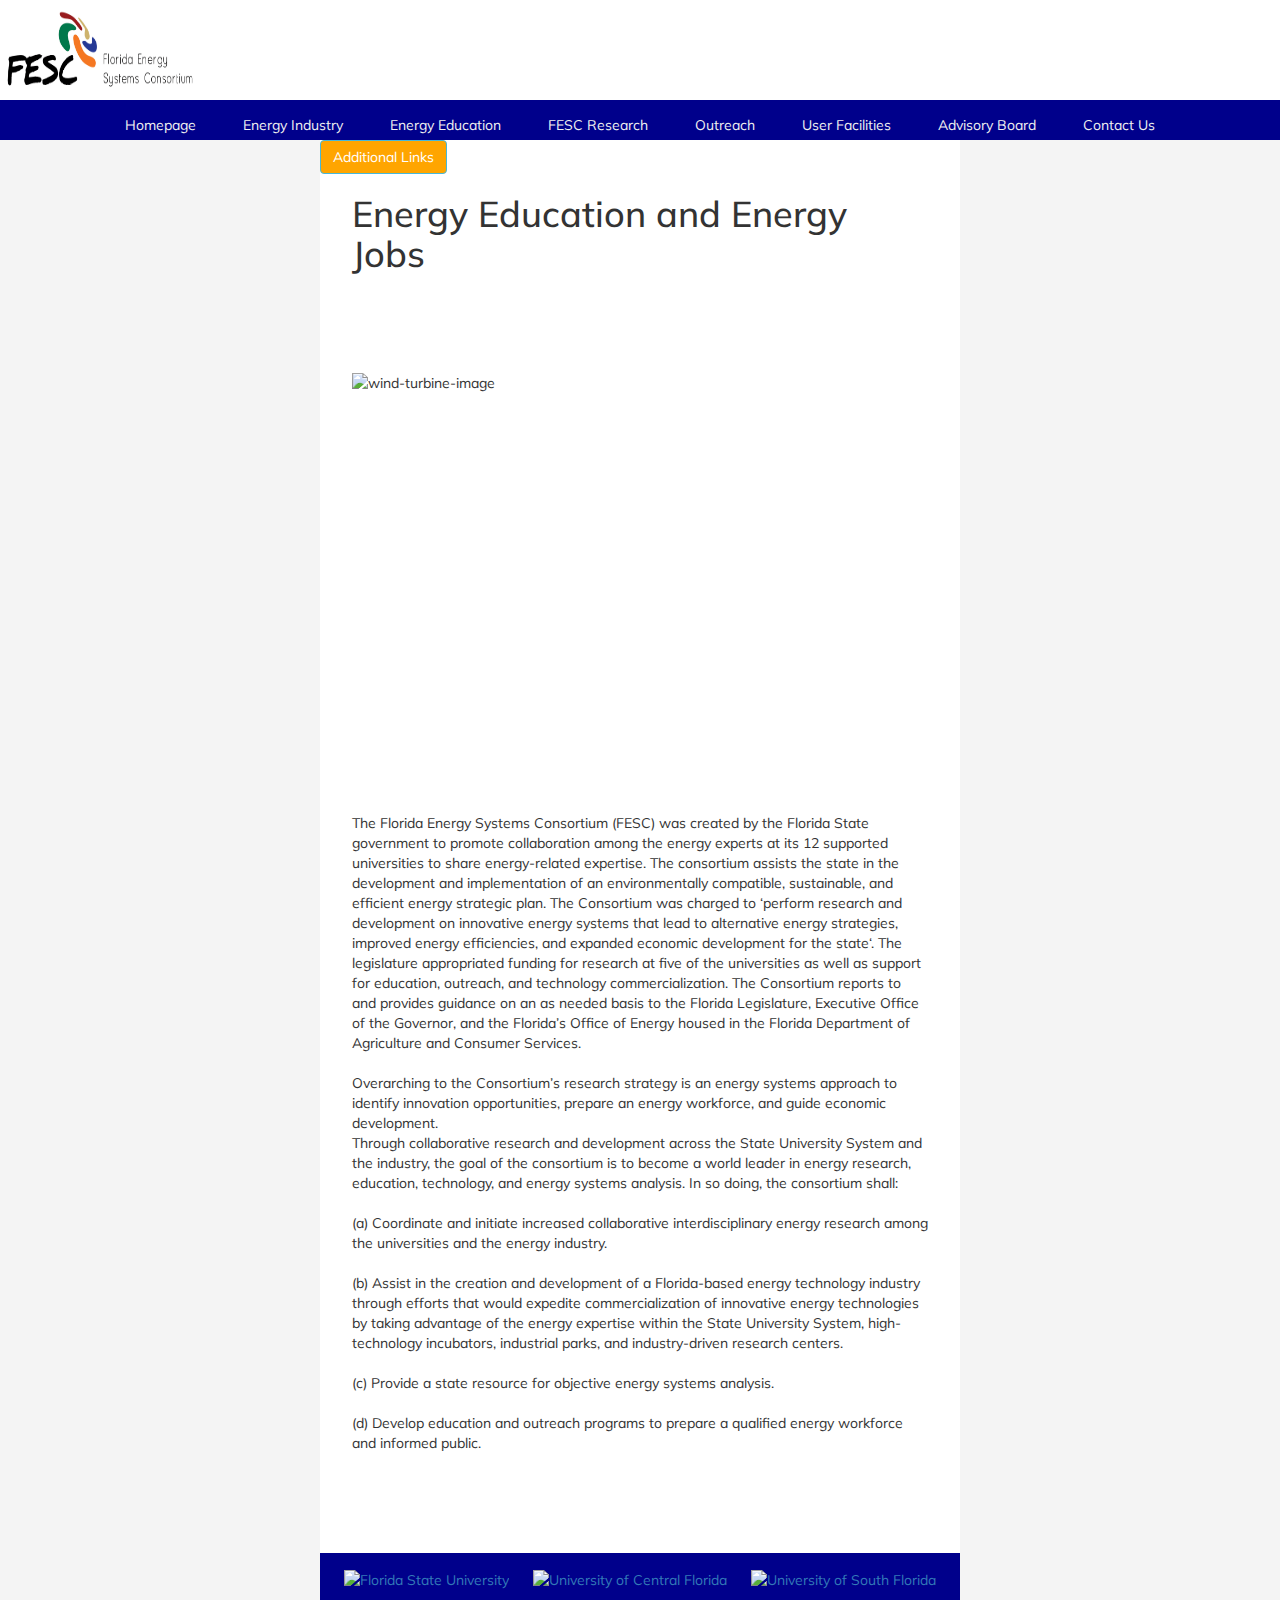
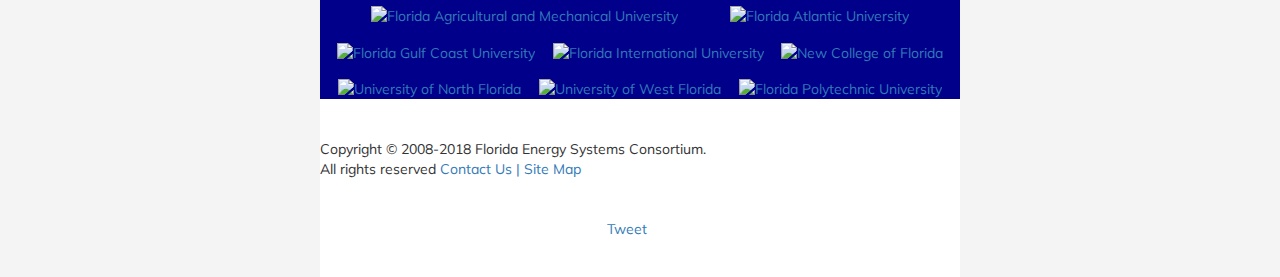
==== index.html @ a44eb959 "flex changes, html changes, css changes" ====
<!DOCTYPE html> 

<html lang="en">   

<head>

<meta charset="UTF-8">


<title> Home Page </title>

<link rel="stylesheet" type="text/css" href="reset-css.css"> 
<link rel="stylesheet" href="https://maxcdn.bootstrapcdn.com/bootstrap/3.3.7/css/bootstrap.min.css">
<link href="https://fonts.googleapis.com/css?family=Muli" rel="stylesheet"> 
<link rel="stylesheet" type="text/css" href="new-styles.css">  

<!-- Facebook meta tags --> 
<!-- Facebook's recommendation of a minimum dimension of 1200x630 pixels and an aspect ratio of 1.91:1 -->


  <meta property="og:url"           content="https://anderscjgit.github.io/website-redesign/" />
  <meta property="og:type"          content="website" />
  <meta property="og:title"         content="Florida Energy Systems Consortium" />
  <meta property="og:description"   content="Florida Energy Systems Consortium Homepage" />
  <meta property="og:image"         content="https://www.your-domain.com/path/image.jpg" />


<!-- Twitter's file size requirement of less than 1MB. -->

  <meta name="twitter:title"        content="Florida Energy Systems Consortium">
  <meta name="twitter:description"  content="Florida Energy Systems Consortium Homepage">
  <meta name="twitter:image"        content="https://www.publicdomainpictures.net/pictures/10000/velka/87-12681332789SQ8.jpg">
  <meta name="twitter:card"         content="summary_large_image">

  <script src="https://ajax.googleapis.com/ajax/libs/jquery/3.3.1/jquery.min.js"></script>
  <script src="https://maxcdn.bootstrapcdn.com/bootstrap/3.3.7/js/bootstrap.min.js"></script>
  
  <meta name="viewport" content="width=device-width, initial-scale=1">

</head>

<body>

	

<header>
 <img id="fesc-logo" alt="FESC Logo" src="images/FESC_Logo.jpg"> 



</header>

     <nav class="nav-container">
       <ul class="container">
         <li><a href="index.html">Homepage</a></li>
         <li><a href="energy-industry.html">Energy Industry</a></li> 
         <li><a href="energy-education.html">Energy Education</a></li>
         <li><a href="#">FESC Research</a></li>
         <li><a href="#">Outreach</a></li>
         <li><a href="#">User Facilities</a></li>
         <li><a href="#">Advisory Board</a></li>
         <li><a href="#">Contact Us</a></li>
       </ul>
     </nav>


<div class="main-div"> 
  
  <div class="container-collapse">
    <button type="button" id="buttonz" class="btn btn-info" data-toggle="collapse" data-target="#demo">Additional Links</button>
  
<div id="demo" class="collapse">
<ul class="second-nav-bar">
  <li><a href="http://floridaenergy.ufl.edu/about/">About Us</a></li>
  <li><a href="http://floridaenergy.ufl.edu/florida-energy-facts/">Florida Energy Facts</a></li>
  <li><a href="http://floridaenergy.ufl.edu/fesc-experise/">FESC Expertise</a></li>
  <li><a href="http://floridaenergy.ufl.edu/energy-research/">FESC Funded Projects</a></li>
  <li><a href="http://floridaenergy.ufl.edu/fl-university-research/">FL University  Research</a></li>
  <li><a href="http://floridaenergy.ufl.edu/industry/">Technology Commercialization</a></li>
  <li><a href="http://floridaenergy.ufl.edu/facilities-and-resources/">Facilities and Resources</a></li>
  <li><a href="http://floridaenergy.ufl.edu/energy-education/">Energy Education/ Energy Jobs</a></li>
  <li><a href="http://floridaenergy.ufl.edu/public-outreach/">Public Outreach: Fact Sheets, Videos, and Research Areas</a></li>
  <li><a href="http://floridaenergy.ufl.edu/fesc-conferences/">FESC Conferences</a></li>
  <li><a href="http://floridaenergy.ufl.edu/publications/">Annual Reports, Publications and Presentations</a></li>
  <li><a href="http://floridaenergy.ufl.edu/frequently-asked-questions/">Frequently Asked Questions</a></li>
  <li><a href="http://floridaenergy.ufl.edu/links/">Links</a></li>
  <li><a href="http://floridaenergy.ufl.edu/contact-us/">Contact Us</a></li>
</ul>
  </div>
</div>

 




<section> 





  <h1> Energy Education and Energy Jobs</h1>
  <article class="article1">

   <div class="photos-videos">
    <img  id="imgs-video" alt="wind-turbine-image" src="https://www.power-technology.com/wp-content/uploads/sites/7/2018/01/Renewable_Energy_on_the_Grid.jpg">
  </div>   
<p>
The Florida Energy Systems Consortium (FESC) was created by the Florida State government to promote collaboration among the energy experts at its 12 supported universities to share energy-related expertise. The consortium assists the state in the development and implementation of an environmentally compatible, sustainable, and efficient energy strategic plan. The Consortium was charged to ‘perform research and development on innovative energy systems that lead to alternative energy strategies, improved energy efficiencies, and expanded economic development for the state‘. The legislature appropriated funding for research at five of the universities as well as support for education, outreach, and technology commercialization. The Consortium reports to and provides guidance on an as needed basis to the Florida Legislature, Executive Office of the Governor, and the Florida’s Office of Energy housed in the Florida Department of Agriculture and Consumer Services.
<br> 
<br>
Overarching to the Consortium’s research strategy is an energy systems approach to identify innovation opportunities, prepare an energy workforce, and guide economic development.
 
<br>
Through collaborative research and development across the State University System and the industry, the goal of the consortium is to become a world leader in energy research, education, technology, and energy systems analysis. In so doing, the consortium shall:
<br>
<br>
(a) Coordinate and initiate increased collaborative interdisciplinary energy research among the universities and the energy industry.
<br>
<br>
(b) Assist in the creation and development of a Florida-based energy technology industry through efforts that would expedite commercialization of innovative energy technologies by taking advantage of the energy expertise within the State University System, high-technology incubators, industrial parks, and industry-driven research centers.
<br>
<br> 
(c) Provide a state resource for objective energy systems analysis.
<br>
<br>
(d) Develop education and outreach programs to prepare a qualified energy workforce and informed public.
</p>

	
  </article>
</section>



<footer id="id-footer"> 

<ul class="ul-footer">

<li><a href="http://www.fsu.edu" target="_blank"><img src="http://floridaenergy.ufl.edu/wp-content/themes/fesc/images/logo_02.jpg" alt="Florida State University"></a></li>
<li><a href="http://www.ucf.edu" target="_blank"><img src="http://floridaenergy.ufl.edu/wp-content/themes/fesc/images/logo_03.jpg" alt="University of Central Florida"></a></li>
<li><a href="http://www.usf.edu" target="_blank"><img src="http://floridaenergy.ufl.edu/wp-content/themes/fesc/images/logo_04.jpg" alt="University of South Florida"></a></li>
<li><a href="http://www.famu.edu" target="_blank"><img src="http://floridaenergy.ufl.edu/wp-content/themes/fesc/images/logo_05.jpg" alt="Florida Agricultural and Mechanical University"></a></li>
<li><a href="http://www.fau.edu" target="_blank"><img src="http://floridaenergy.ufl.edu/wp-content/themes/fesc/images/logo_06.jpg" alt="Florida Atlantic University"></a></li>
<li><a href="http://www.fgcu.edu" target="_blank"><img src="http://floridaenergy.ufl.edu/wp-content/themes/fesc/images/logo_07.jpg" alt="Florida Gulf Coast University"></a></li>
<li><a href="http://www.fiu.edu" target="_blank"><img src="http://floridaenergy.ufl.edu/wp-content/themes/fesc/images/logo_08.jpg" alt="Florida International University"></a></li>
<li><a href="http://www.ncf.edu" target="_blank"><img src="http://floridaenergy.ufl.edu/wp-content/themes/fesc/images/logo_09.jpg" alt="New College of Florida"></a></li>
<li><a href="http://www.unf.edu" target="_blank"><img src="http://floridaenergy.ufl.edu/wp-content/themes/fesc/images/logo_10.jpg" alt="University of North Florida"></a></li>
<li><a href="http://www.uwf.edu" target="_blank"><img src="http://floridaenergy.ufl.edu/wp-content/themes/fesc/images/logo_11.jpg" alt="University of West Florida"></a></li>
<li><a href="https://floridapolytechnic.org/" target="_blank"><img src="http://floridaenergy.ufl.edu/wp-content/themes/fesc/images/logo_12.jpg" alt="Florida Polytechnic University"></a></li>
</ul>


</footer>

<p> 
Copyright &copy; 2008-2018 Florida Energy Systems Consortium.<br>
All rights reserved 
<a href="#">Contact Us |</a> 
<a href="#">Site Map</a>
</p>


<div class="share-buttons">

<!-- Facebook share button  -->
<iframe src="https://www.facebook.com/plugins/share_button.php?href=https%3A%2F%2Fdevelopers.facebook.com%2Fdocs%2Fplugins%2F&layout=box_count&size=large&mobile_iframe=true&width=73&height=58&appId" width="73" height="58" style="border:none;overflow:hidden" scrolling="no" frameborder="0" allowTransparency="true" allow="encrypted-media"></iframe>

<!-- Twitter share button  -->
<a class="twitter-share-button"
  href="https://twitter.com/intent/tweet?text=Hello?20world"
  data-size="large">
Tweet</a>

<!-- Tumblr share button -->
<iframe class="btn" frameborder="0" border="0" scrolling="no" allowtransparency="true" height="40" width="100" src="https://platform.tumblr.com/v2/follow_button.html?type=follow&amp;tumblelog=staff&amp;color=blue"></iframe>

</div>









<!-- Facebook javascript --> 
<div id="fb-root"></div>
<script>(function(d, s, id) {
  var js, fjs = d.getElementsByTagName(s)[0];
  if (d.getElementById(id)) return;
  js = d.createElement(s); js.id = id;
  js.src = 'https://connect.facebook.net/en_US/sdk.js#xfbml=1&version=v2.12';
  fjs.parentNode.insertBefore(js, fjs);
}(document, 'script', 'facebook-jssdk'));</script>


<!-- Twitter javascript -->
<script>window.twttr = (function(d, s, id) {
  var js, fjs = d.getElementsByTagName(s)[0],
    t = window.twttr || {};
  if (d.getElementById(id)) return t;
  js = d.createElement(s);
  js.id = id;
  js.src = "https://platform.twitter.com/widgets.js";
  fjs.parentNode.insertBefore(js, fjs);

  t._e = [];
  t.ready = function(f) {
    t._e.push(f);
  };

  return t;
}(document, "script", "twitter-wjs"));</script>

</div>

</body>


</html>
---- new-styles.css ----
html {
  height: 100%; }

body {
  font-family: 'Muli', sans-serif;
  background-color: #f4f4f4;
  padding: 0;
  margin: 0; }

.main-div {
  margin: 0 25%;
  height: 100%;
  background-color: white; }

#fesc-logo {
  width: 20rem;
  height: 10rem; }

@media screen and (max-width: 1000px) {
  .nav-container {
    padding-bottom: 8rem; } }
@media screen and (max-width: 525px) {
  .nav-container {
    padding-bottom: 15rem; } }
header {
  background-color: white;
  height: 15%; }

nav {
  background-color: darkblue;
  width: 100%;
  height: 4rem; }

nav ul {
  height: 4rem; }

ul li {
  list-style-type: none;
  margin-top: 1.5rem; }

nav ul li a {
  color: #f1f1f1;
  text-decoration: none;
  padding-top: 15px;
  padding-bottom: 5px;
  padding-left: 7px;
  padding-right: 7px;
  margin: 1px; }

section {
  margin: 0 5%; }

.container {
  display: -webkit-box;
  display: -ms-flexbox;
  display: flex;
  -webkit-box-orient: horizontal;
  -webkit-box-direction: normal;
      -ms-flex-direction: row;
          flex-direction: row;
  -ms-flex-wrap: wrap;
      flex-wrap: wrap;
  -ms-flex-pack: distribute;
      justify-content: space-around; }

.container li a:hover {
  color: black;
  text-decoration: none;
  background-color: orange;
  border-radius: 5%; }

footer {
  background-color: darkblue;
  height: 15%; }

.ul-footer {
  display: -webkit-box;
  display: -ms-flexbox;
  display: flex;
  -webkit-box-orient: horizontal;
  -webkit-box-direction: normal;
      -ms-flex-direction: row;
          flex-direction: row;
  -ms-flex-wrap: wrap;
      flex-wrap: wrap;
  -webkit-box-pack: space-evenly;
      -ms-flex-pack: space-evenly;
          justify-content: space-evenly; }

.ul-footer img {
  width: 80px;
  height: 60px; }

.second-nav-bar {
  padding: 1rem; }

.second-nav-bar {
  display: -webkit-box;
  display: -ms-flexbox;
  display: flex;
  -webkit-box-orient: vertical;
  -webkit-box-direction: normal;
      -ms-flex-direction: column;
          flex-direction: column;
  background-color: #6b6d6f; }

.second-nav-bar li a {
  color: #f1f1f1;
  text-decoration: none;
  -webkit-transition: font-size 1s;
  transition: font-size 1s; }

.second-nav-bar li {
  line-height: 5px; }

#buttonz {
  color: white;
  background-color: orange; }

.second-nav-bar li a:hover {
  color: orange;
  font-size: 2rem; }

.photos-videos {
  display: -webkit-box;
  display: -ms-flexbox;
  display: flex;
  -webkit-box-orient: vertical;
  -webkit-box-direction: normal;
      -ms-flex-direction: wrap;
          flex-direction: wrap; }

#imgs-video {
  width: 100%;
  height: 40rem; }

.share-buttons {
  display: -webkit-box;
  display: -ms-flexbox;
  display: flex;
  -webkit-box-pack: center;
      -ms-flex-pack: center;
          justify-content: center; }

.article1 {
  margin-top: 10rem;
  margin-bottom: 10rem; }

iframe.btn {
  padding: 0; }

p {
  margin: 4rem 0; }

tr {
  display: -webkit-box;
  display: -ms-flexbox;
  display: flex;
  -webkit-box-orient: horizontal;
  -webkit-box-direction: normal;
      -ms-flex-flow: row wrap;
          flex-flow: row wrap;
  -webkit-box-pack: center;
      -ms-flex-pack: center;
          justify-content: center; }

.stock-images {
  width: 230px;
  height: 184px; }

/*# sourceMappingURL=new-styles.css.map */
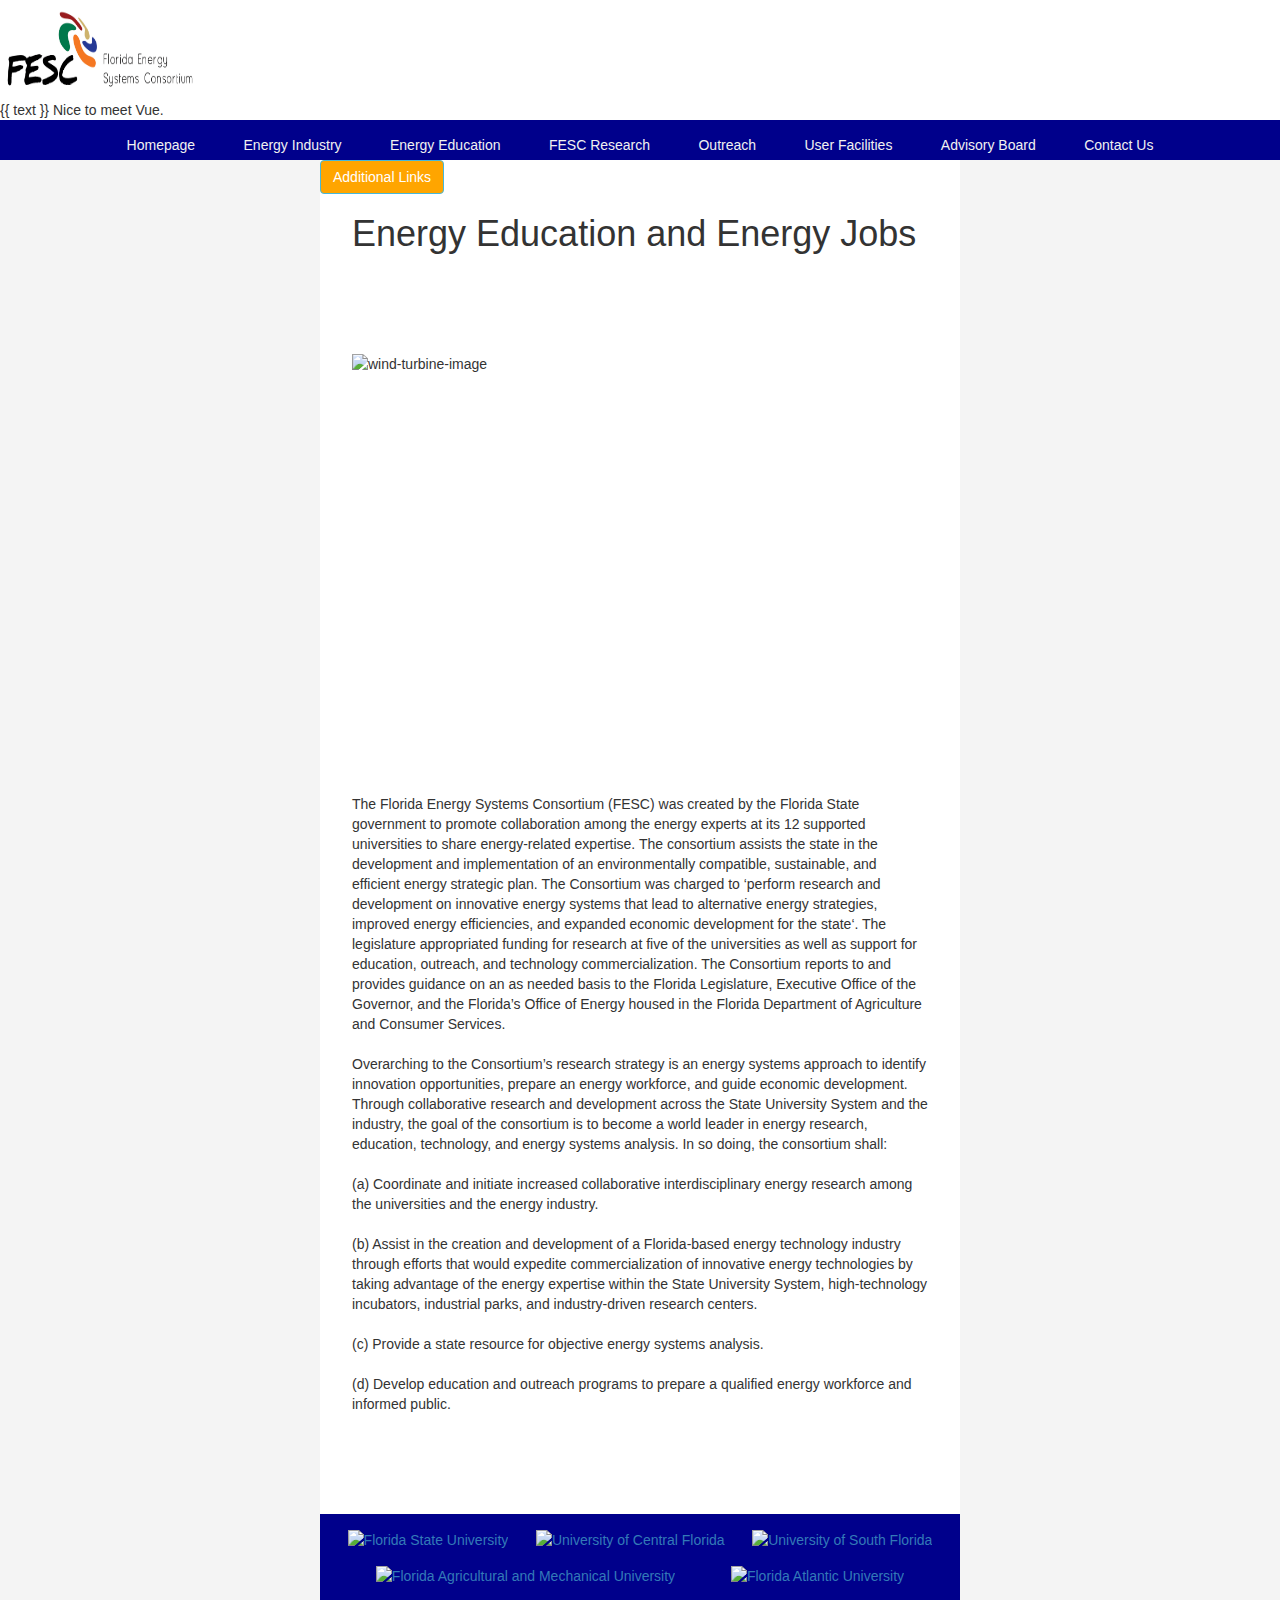
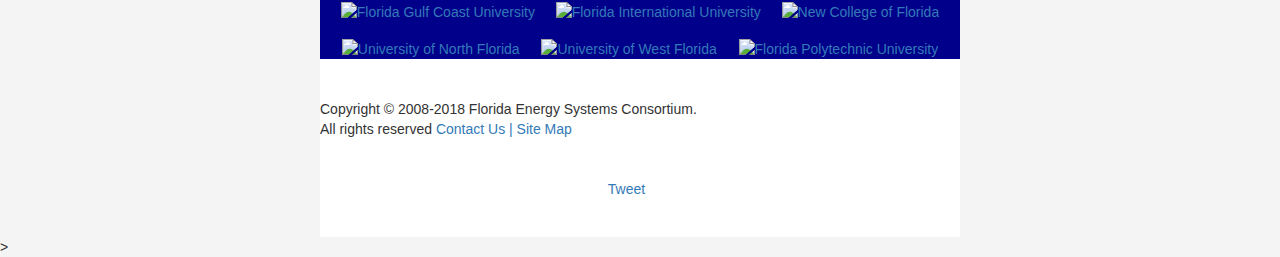
==== commit 9148ab23: "added more Sass content" ====
--- a/index.html
+++ b/index.html
@@ -1,18 +1,12 @@
 <!DOCTYPE html> 
-
-<html lang="en">   
-
-<head>
-
-<meta charset="UTF-8">
-
-
-<title> Home Page </title>
-
-<link rel="stylesheet" type="text/css" href="reset-css.css"> 
-<link rel="stylesheet" href="https://maxcdn.bootstrapcdn.com/bootstrap/3.3.7/css/bootstrap.min.css">
-<link href="https://fonts.googleapis.com/css?family=Muli" rel="stylesheet"> 
-<link rel="stylesheet" type="text/css" href="new-styles.css">  
+<html lang="en-US">   
+  <head>
+    <meta charset="UTF-8">
+    <title> Home Page </title>
+    <link rel="stylesheet" type="text/css" href="reset-css.css"> 
+    <link rel="stylesheet" href="https://maxcdn.bootstrapcdn.com/bootstrap/3.3.7/css/bootstrap.min.css">
+    <link href="https://fonts.googleapis.com/css?family=Muli" rel="stylesheet"> 
+    <link rel="stylesheet" type="text/css" href="new-styles.css">  
 
 <!-- Facebook meta tags --> 
 <!-- Facebook's recommendation of a minimum dimension of 1200x630 pixels and an aspect ratio of 1.91:1 -->
@@ -34,6 +28,8 @@
 
   <script src="https://ajax.googleapis.com/ajax/libs/jquery/3.3.1/jquery.min.js"></script>
   <script src="https://maxcdn.bootstrapcdn.com/bootstrap/3.3.7/js/bootstrap.min.js"></script>
+  <!-- development version, includes helpful console warnings -->
+  <script src="https://cdn.jsdelivr.net/npm/vue/dist/vue.js"></script>
   
   <meta name="viewport" content="width=device-width, initial-scale=1">
 
@@ -46,7 +42,9 @@
 <header>
  <img id="fesc-logo" alt="FESC Logo" src="images/FESC_Logo.jpg"> 
 
-
+<div id="app">
+ {{ text }} Nice to meet Vue.
+</div>
 
 </header>
 
@@ -105,7 +103,12 @@
 
    <div class="photos-videos">
     <img  id="imgs-video" alt="wind-turbine-image" src="https://www.power-technology.com/wp-content/uploads/sites/7/2018/01/Renewable_Energy_on_the_Grid.jpg">
-  </div>   
+  </div> 
+  
+  
+      
+
+
 <p>
 The Florida Energy Systems Consortium (FESC) was created by the Florida State government to promote collaboration among the energy experts at its 12 supported universities to share energy-related expertise. The consortium assists the state in the development and implementation of an environmentally compatible, sustainable, and efficient energy strategic plan. The Consortium was charged to ‘perform research and development on innovative energy systems that lead to alternative energy strategies, improved energy efficiencies, and expanded economic development for the state‘. The legislature appropriated funding for research at five of the universities as well as support for education, outreach, and technology commercialization. The Consortium reports to and provides guidance on an as needed basis to the Florida Legislature, Executive Office of the Governor, and the Florida’s Office of Energy housed in the Florida Department of Agriculture and Consumer Services.
 <br> 
@@ -217,6 +220,8 @@
 
 </div>
 
+ 
+<script src="florida-energy.js"></script>>
 </body>
 
 
--- a/new-styles.css
+++ b/new-styles.css
@@ -2,7 +2,7 @@
   height: 100%; }
 
 body {
-  font-family: 'Muli', sans-serif;
+  font: "Muli", sans-serif;
   background-color: #f4f4f4;
   padding: 0;
   margin: 0; }
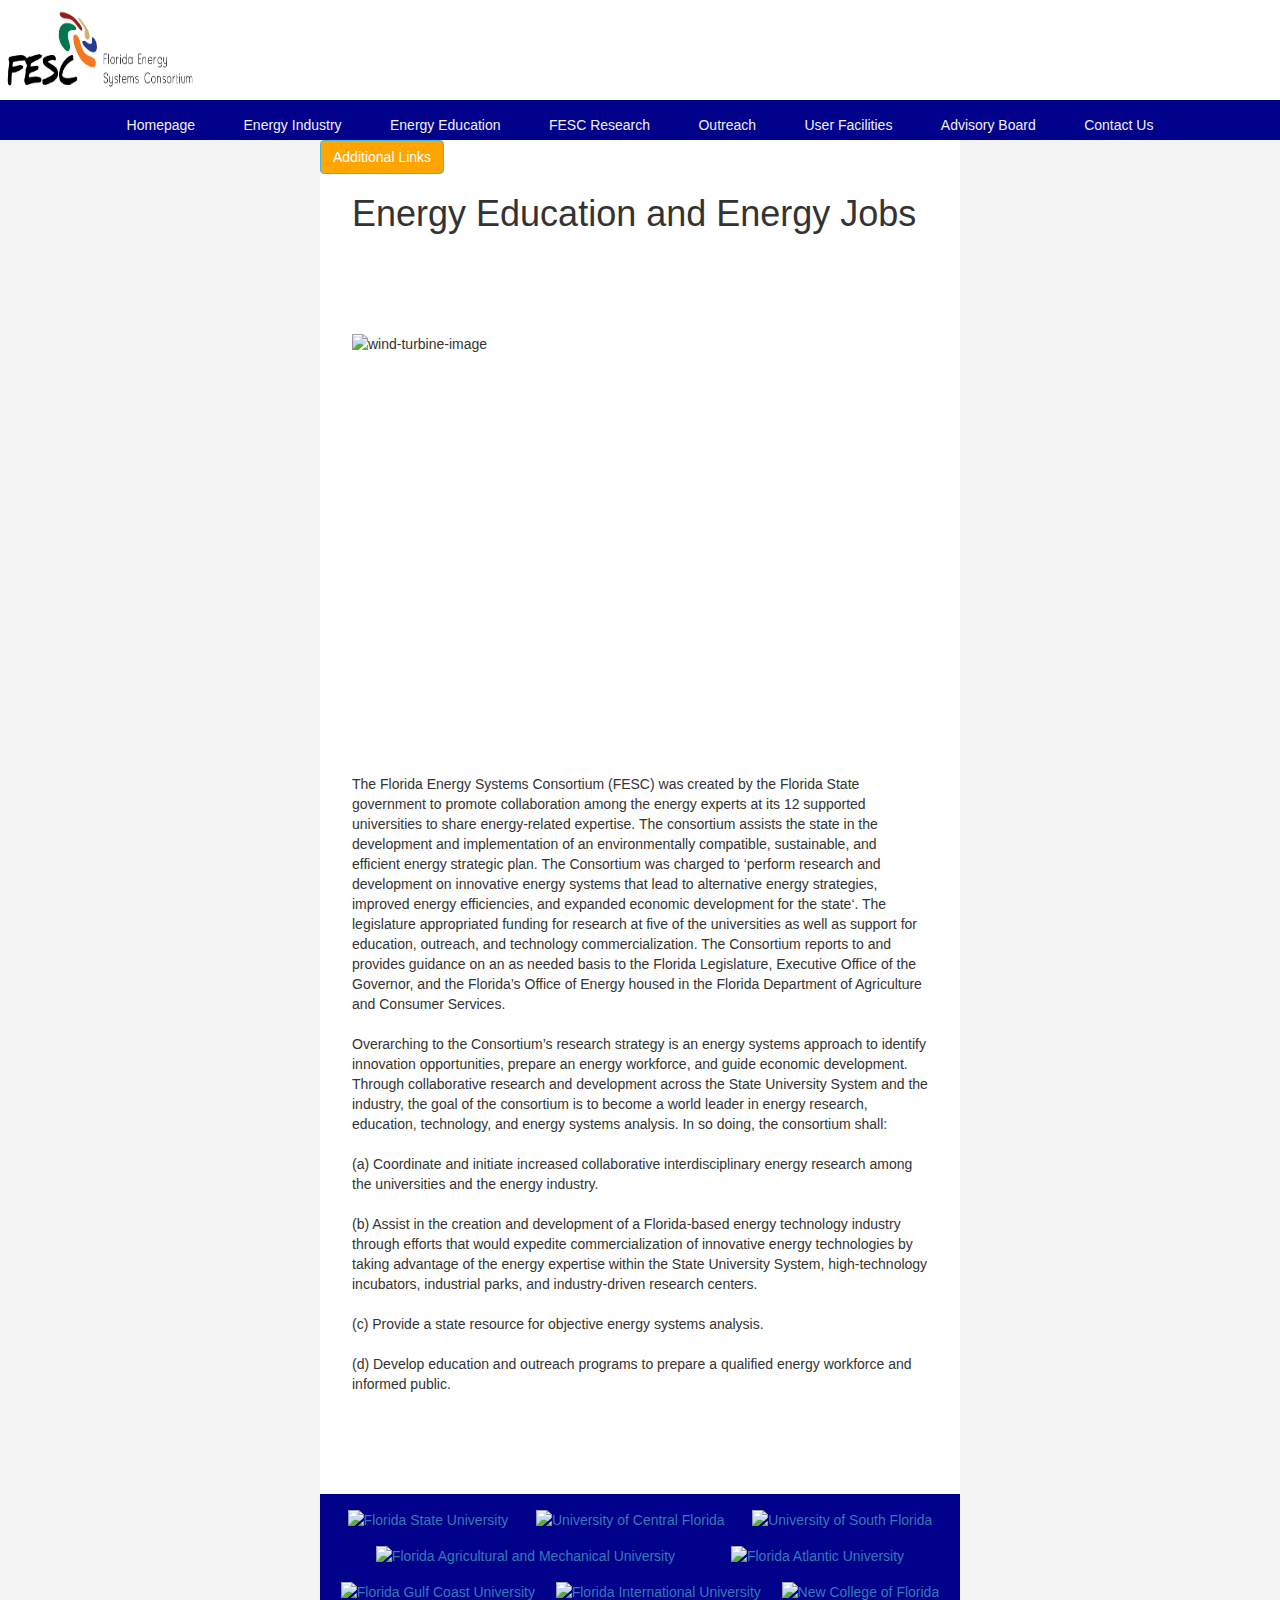
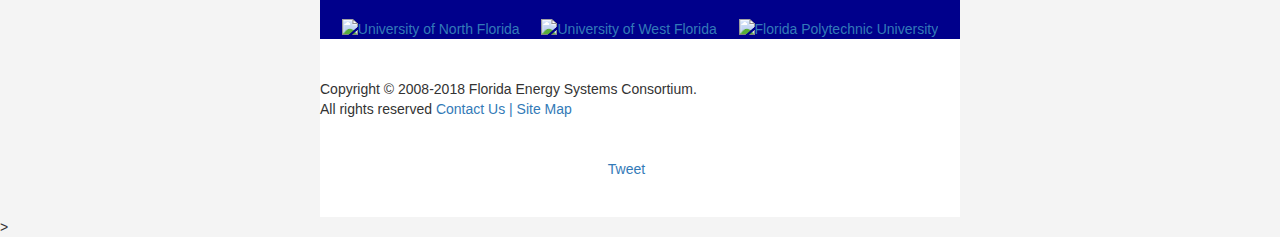
==== commit 458070db: "cleaned up markup" ====
--- a/index.html
+++ b/index.html
@@ -28,8 +28,7 @@
 
   <script src="https://ajax.googleapis.com/ajax/libs/jquery/3.3.1/jquery.min.js"></script>
   <script src="https://maxcdn.bootstrapcdn.com/bootstrap/3.3.7/js/bootstrap.min.js"></script>
-  <!-- development version, includes helpful console warnings -->
-  <script src="https://cdn.jsdelivr.net/npm/vue/dist/vue.js"></script>
+  
   
   <meta name="viewport" content="width=device-width, initial-scale=1">
 
@@ -42,9 +41,7 @@
 <header>
  <img id="fesc-logo" alt="FESC Logo" src="images/FESC_Logo.jpg"> 
 
-<div id="app">
- {{ text }} Nice to meet Vue.
-</div>
+
 
 </header>
 
@@ -106,7 +103,11 @@
   </div> 
   
   
-      
+<div id="app">
+ 
+ <welcome></welcome>
+
+</div>
 
 
 <p>
@@ -220,7 +221,9 @@
 
 </div>
 
- 
+ <!-- development version, includes helpful console warnings -->
+<script src="https://cdn.jsdelivr.net/npm/vue/dist/vue.js"></script>
+
 <script src="florida-energy.js"></script>>
 </body>
 
--- a/new-styles.css
+++ b/new-styles.css
@@ -10,7 +10,7 @@
 .main-div {
   margin: 0 25%;
   height: 100%;
-  background-color: white; }
+  background-color: #ffffff; }
 
 #fesc-logo {
   width: 20rem;
@@ -23,29 +23,27 @@
   .nav-container {
     padding-bottom: 15rem; } }
 header {
-  background-color: white;
+  background-color: #ffffff;
   height: 15%; }
 
 nav {
-  background-color: darkblue;
+  background-color: #00008B;
   width: 100%;
   height: 4rem; }
-
-nav ul {
-  height: 4rem; }
+  nav ul {
+    height: 4rem; }
+  nav a {
+    color: #F1F1F1;
+    text-decoration: none;
+    padding-top: 15px;
+    padding-bottom: 5px;
+    padding-left: 7px;
+    padding-right: 7px;
+    margin: 1px; }
 
 ul li {
   list-style-type: none;
   margin-top: 1.5rem; }
-
-nav ul li a {
-  color: #f1f1f1;
-  text-decoration: none;
-  padding-top: 15px;
-  padding-bottom: 5px;
-  padding-left: 7px;
-  padding-right: 7px;
-  margin: 1px; }
 
 section {
   margin: 0 5%; }
@@ -62,15 +60,14 @@
       flex-wrap: wrap;
   -ms-flex-pack: distribute;
       justify-content: space-around; }
-
-.container li a:hover {
-  color: black;
-  text-decoration: none;
-  background-color: orange;
-  border-radius: 5%; }
+  .container a:hover {
+    color: #000000;
+    text-decoration: none;
+    background-color: #ffa500;
+    border-radius: 5%; }
 
 footer {
-  background-color: darkblue;
+  background-color: #00008B;
   height: 15%; }
 
 .ul-footer {
@@ -86,15 +83,12 @@
   -webkit-box-pack: space-evenly;
       -ms-flex-pack: space-evenly;
           justify-content: space-evenly; }
-
-.ul-footer img {
-  width: 80px;
-  height: 60px; }
+  .ul-footer img {
+    width: 80px;
+    height: 60px; }
 
 .second-nav-bar {
-  padding: 1rem; }
-
-.second-nav-bar {
+  padding: 1rem;
   display: -webkit-box;
   display: -ms-flexbox;
   display: flex;
@@ -103,23 +97,20 @@
       -ms-flex-direction: column;
           flex-direction: column;
   background-color: #6b6d6f; }
-
-.second-nav-bar li a {
-  color: #f1f1f1;
-  text-decoration: none;
-  -webkit-transition: font-size 1s;
-  transition: font-size 1s; }
-
-.second-nav-bar li {
-  line-height: 5px; }
+  .second-nav-bar a {
+    color: #f1f1f1;
+    text-decoration: none;
+    -webkit-transition: font-size 1s;
+    transition: font-size 1s; }
+  .second-nav-bar a:hover {
+    color: #ffa500;
+    font-size: 2rem; }
+  .second-nav-bar li {
+    line-height: 5px; }
 
 #buttonz {
   color: white;
-  background-color: orange; }
-
-.second-nav-bar li a:hover {
-  color: orange;
-  font-size: 2rem; }
+  background-color: #ffa500; }
 
 .photos-videos {
   display: -webkit-box;
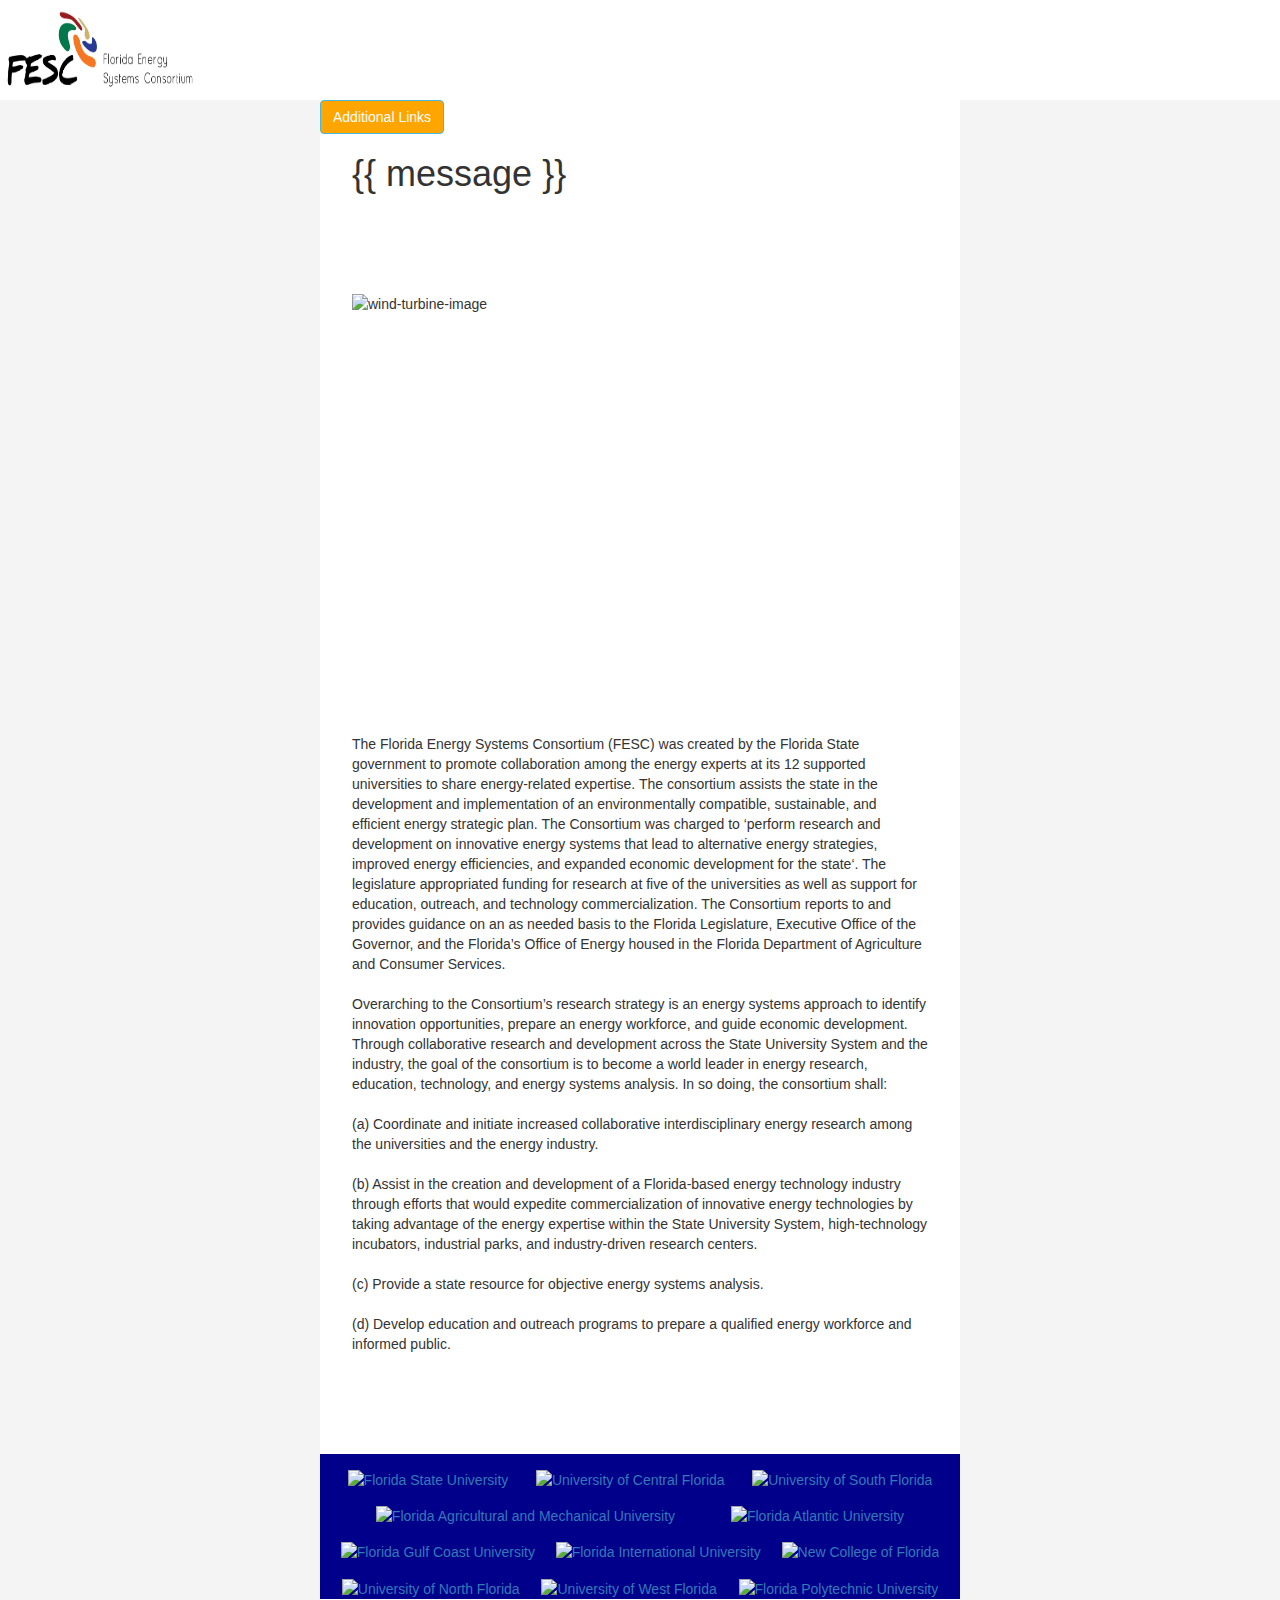
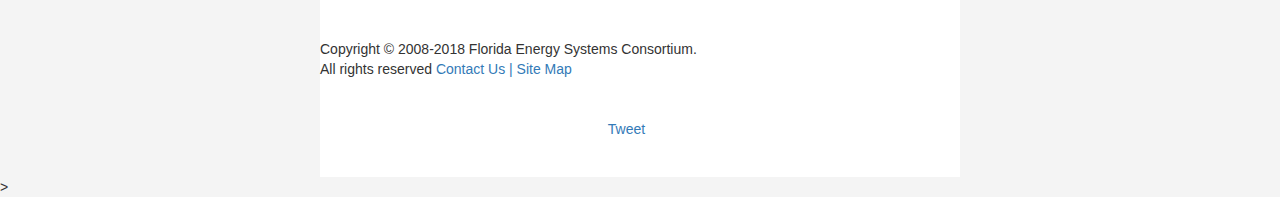
==== commit 7b6cb446: "add some Vue content, W3C val check" ====
--- a/index.html
+++ b/index.html
@@ -7,45 +7,36 @@
     <link rel="stylesheet" href="https://maxcdn.bootstrapcdn.com/bootstrap/3.3.7/css/bootstrap.min.css">
     <link href="https://fonts.googleapis.com/css?family=Muli" rel="stylesheet"> 
     <link rel="stylesheet" type="text/css" href="new-styles.css">  
+      <!-- Facebook meta tags --> 
+      <!-- Facebook's recommendation of a minimum dimension of 1200x630 pixels and an aspect ratio of 1.91:1 -->
+    <meta property="og:url"           content="https://anderscjgit.github.io/website-redesign/" />
+    <meta property="og:type"          content="website" />
+    <meta property="og:title"         content="Florida Energy Systems Consortium" />
+    <meta property="og:description"   content="Florida Energy Systems Consortium Homepage" />
+    <meta property="og:image"         content="https://www.your-domain.com/path/image.jpg" />
+      <!-- Twitter's file size requirement of less than 1MB. -->
+    <meta name="twitter:title"        content="Florida Energy Systems Consortium">
+    <meta name="twitter:description"  content="Florida Energy Systems Consortium Homepage">
+    <meta name="twitter:image"        content="https://www.publicdomainpictures.net/pictures/10000/velka/87-12681332789SQ8.jpg">
+    <meta name="twitter:card"         content="summary_large_image">
+  
+    <script src="https://ajax.googleapis.com/ajax/libs/jquery/3.3.1/jquery.min.js"></script>
+    <script src="https://maxcdn.bootstrapcdn.com/bootstrap/3.3.7/js/bootstrap.min.js"></script>
+    <meta name="viewport" content="width=device-width, initial-scale=1">
+</head>
+<body>
+  
+  <header>
+    <img id="fesc-logo" alt="FESC Logo" src="images/FESC_Logo.jpg"> 
+  </header>
+    
 
-<!-- Facebook meta tags --> 
-<!-- Facebook's recommendation of a minimum dimension of 1200x630 pixels and an aspect ratio of 1.91:1 -->
+    <div id='nav-cont'> 
+      <navnav></navnav>
+    </div>
 
-
-  <meta property="og:url"           content="https://anderscjgit.github.io/website-redesign/" />
-  <meta property="og:type"          content="website" />
-  <meta property="og:title"         content="Florida Energy Systems Consortium" />
-  <meta property="og:description"   content="Florida Energy Systems Consortium Homepage" />
-  <meta property="og:image"         content="https://www.your-domain.com/path/image.jpg" />
-
-
-<!-- Twitter's file size requirement of less than 1MB. -->
-
-  <meta name="twitter:title"        content="Florida Energy Systems Consortium">
-  <meta name="twitter:description"  content="Florida Energy Systems Consortium Homepage">
-  <meta name="twitter:image"        content="https://www.publicdomainpictures.net/pictures/10000/velka/87-12681332789SQ8.jpg">
-  <meta name="twitter:card"         content="summary_large_image">
-
-  <script src="https://ajax.googleapis.com/ajax/libs/jquery/3.3.1/jquery.min.js"></script>
-  <script src="https://maxcdn.bootstrapcdn.com/bootstrap/3.3.7/js/bootstrap.min.js"></script>
-  
-  
-  <meta name="viewport" content="width=device-width, initial-scale=1">
-
-</head>
-
-<body>
-
-	
-
-<header>
- <img id="fesc-logo" alt="FESC Logo" src="images/FESC_Logo.jpg"> 
-
-
-
-</header>
-
-     <nav class="nav-container">
+  <template id="navigation-container">
+     <nav class="nav-container" id="nav-cont">
        <ul class="container">
          <li><a href="index.html">Homepage</a></li>
          <li><a href="energy-industry.html">Energy Industry</a></li> 
@@ -56,138 +47,113 @@
          <li><a href="#">Advisory Board</a></li>
          <li><a href="#">Contact Us</a></li>
        </ul>
-     </nav>
-
+    </nav>
+  </template> 
 
 <div class="main-div"> 
-  
-  <div class="container-collapse">
-    <button type="button" id="buttonz" class="btn btn-info" data-toggle="collapse" data-target="#demo">Additional Links</button>
+
+<div class="container-collapse">
+  <button type="button" id="buttonz" class="btn btn-info" data-toggle="collapse" data-target="#demo">Additional Links</button>
   
 <div id="demo" class="collapse">
-<ul class="second-nav-bar">
-  <li><a href="http://floridaenergy.ufl.edu/about/">About Us</a></li>
-  <li><a href="http://floridaenergy.ufl.edu/florida-energy-facts/">Florida Energy Facts</a></li>
-  <li><a href="http://floridaenergy.ufl.edu/fesc-experise/">FESC Expertise</a></li>
-  <li><a href="http://floridaenergy.ufl.edu/energy-research/">FESC Funded Projects</a></li>
-  <li><a href="http://floridaenergy.ufl.edu/fl-university-research/">FL University  Research</a></li>
-  <li><a href="http://floridaenergy.ufl.edu/industry/">Technology Commercialization</a></li>
-  <li><a href="http://floridaenergy.ufl.edu/facilities-and-resources/">Facilities and Resources</a></li>
-  <li><a href="http://floridaenergy.ufl.edu/energy-education/">Energy Education/ Energy Jobs</a></li>
-  <li><a href="http://floridaenergy.ufl.edu/public-outreach/">Public Outreach: Fact Sheets, Videos, and Research Areas</a></li>
-  <li><a href="http://floridaenergy.ufl.edu/fesc-conferences/">FESC Conferences</a></li>
-  <li><a href="http://floridaenergy.ufl.edu/publications/">Annual Reports, Publications and Presentations</a></li>
-  <li><a href="http://floridaenergy.ufl.edu/frequently-asked-questions/">Frequently Asked Questions</a></li>
-  <li><a href="http://floridaenergy.ufl.edu/links/">Links</a></li>
-  <li><a href="http://floridaenergy.ufl.edu/contact-us/">Contact Us</a></li>
-</ul>
-  </div>
+  <ul class="second-nav-bar">
+    <li><a href="http://floridaenergy.ufl.edu/about/">About Us</a></li>
+    <li><a href="http://floridaenergy.ufl.edu/florida-energy-facts/">Florida Energy Facts</a></li>
+    <li><a href="http://floridaenergy.ufl.edu/fesc-experise/">FESC Expertise</a></li>
+    <li><a href="http://floridaenergy.ufl.edu/energy-research/">FESC Funded Projects</a></li>
+    <li><a href="http://floridaenergy.ufl.edu/fl-university-research/">FL University  Research</a></li>
+    <li><a href="http://floridaenergy.ufl.edu/industry/">Technology Commercialization</a></li>
+    <li><a href="http://floridaenergy.ufl.edu/facilities-and-resources/">Facilities and Resources</a></li>
+    <li><a href="http://floridaenergy.ufl.edu/energy-education/">Energy Education/ Energy Jobs</a></li>
+    <li><a href="http://floridaenergy.ufl.edu/public-outreach/">Public Outreach: Fact Sheets, Videos, and Research Areas</a></li>
+    <li><a href="http://floridaenergy.ufl.edu/fesc-conferences/">FESC Conferences</a></li>
+    <li><a href="http://floridaenergy.ufl.edu/publications/">Annual Reports, Publications and Presentations</a></li>
+    <li><a href="http://floridaenergy.ufl.edu/frequently-asked-questions/">Frequently Asked Questions</a></li>
+    <li><a href="http://floridaenergy.ufl.edu/links/">Links</a></li>
+    <li><a href="http://floridaenergy.ufl.edu/contact-us/">Contact Us</a></li>
+  </ul>
+ </div>
 </div>
 
- 
+<section> 
+  
+  <div id="app">
+   <h1> {{ message }} </h1>
+  </div>
 
-
-
-
-<section> 
-
-
-
-
-
-  <h1> Energy Education and Energy Jobs</h1>
+  
+  
   <article class="article1">
 
-   <div class="photos-videos">
+  <div class="photos-videos">
     <img  id="imgs-video" alt="wind-turbine-image" src="https://www.power-technology.com/wp-content/uploads/sites/7/2018/01/Renewable_Energy_on_the_Grid.jpg">
   </div> 
   
   
-<div id="app">
- 
- <welcome></welcome>
 
-</div>
+  <p>
+  The Florida Energy Systems Consortium (FESC) was created by the Florida State government to promote collaboration among the energy experts at its 12 supported universities to share energy-related expertise. The consortium assists the state in the development and implementation of an environmentally compatible, sustainable, and efficient energy strategic plan. The Consortium was charged to ‘perform research and development on innovative energy systems that lead to alternative energy strategies, improved energy efficiencies, and expanded economic development for the state‘. The legislature appropriated funding for research at five of the universities as well as support for education, outreach, and technology commercialization. The Consortium reports to and provides guidance on an as needed basis to the Florida Legislature, Executive Office of the Governor, and the Florida’s Office of Energy housed in the Florida Department of Agriculture and Consumer Services.
+  <br> 
+  <br>
+  Overarching to the Consortium’s research strategy is an energy systems approach to identify innovation opportunities, prepare an energy workforce, and guide economic development.
+   
+  <br>
+  Through collaborative research and development across the State University System and the industry, the goal of the consortium is to become a world leader in energy research, education, technology, and energy systems analysis. In so doing, the consortium shall:
+  <br>
+  <br>
+  (a) Coordinate and initiate increased collaborative interdisciplinary energy research among the universities and the energy industry.
+  <br>
+  <br>
+  (b) Assist in the creation and development of a Florida-based energy technology industry through efforts that would expedite commercialization of innovative energy technologies by taking advantage of the energy expertise within the State University System, high-technology incubators, industrial parks, and industry-driven research centers.
+  <br>
+  <br> 
+  (c) Provide a state resource for objective energy systems analysis.
+  <br>
+  <br>
+  (d) Develop education and outreach programs to prepare a qualified energy workforce and informed public.
+  </p>
 
+</article>
 
-<p>
-The Florida Energy Systems Consortium (FESC) was created by the Florida State government to promote collaboration among the energy experts at its 12 supported universities to share energy-related expertise. The consortium assists the state in the development and implementation of an environmentally compatible, sustainable, and efficient energy strategic plan. The Consortium was charged to ‘perform research and development on innovative energy systems that lead to alternative energy strategies, improved energy efficiencies, and expanded economic development for the state‘. The legislature appropriated funding for research at five of the universities as well as support for education, outreach, and technology commercialization. The Consortium reports to and provides guidance on an as needed basis to the Florida Legislature, Executive Office of the Governor, and the Florida’s Office of Energy housed in the Florida Department of Agriculture and Consumer Services.
-<br> 
-<br>
-Overarching to the Consortium’s research strategy is an energy systems approach to identify innovation opportunities, prepare an energy workforce, and guide economic development.
- 
-<br>
-Through collaborative research and development across the State University System and the industry, the goal of the consortium is to become a world leader in energy research, education, technology, and energy systems analysis. In so doing, the consortium shall:
-<br>
-<br>
-(a) Coordinate and initiate increased collaborative interdisciplinary energy research among the universities and the energy industry.
-<br>
-<br>
-(b) Assist in the creation and development of a Florida-based energy technology industry through efforts that would expedite commercialization of innovative energy technologies by taking advantage of the energy expertise within the State University System, high-technology incubators, industrial parks, and industry-driven research centers.
-<br>
-<br> 
-(c) Provide a state resource for objective energy systems analysis.
-<br>
-<br>
-(d) Develop education and outreach programs to prepare a qualified energy workforce and informed public.
-</p>
-
-	
-  </article>
 </section>
 
-
-
 <footer id="id-footer"> 
-
-<ul class="ul-footer">
-
-<li><a href="http://www.fsu.edu" target="_blank"><img src="http://floridaenergy.ufl.edu/wp-content/themes/fesc/images/logo_02.jpg" alt="Florida State University"></a></li>
-<li><a href="http://www.ucf.edu" target="_blank"><img src="http://floridaenergy.ufl.edu/wp-content/themes/fesc/images/logo_03.jpg" alt="University of Central Florida"></a></li>
-<li><a href="http://www.usf.edu" target="_blank"><img src="http://floridaenergy.ufl.edu/wp-content/themes/fesc/images/logo_04.jpg" alt="University of South Florida"></a></li>
-<li><a href="http://www.famu.edu" target="_blank"><img src="http://floridaenergy.ufl.edu/wp-content/themes/fesc/images/logo_05.jpg" alt="Florida Agricultural and Mechanical University"></a></li>
-<li><a href="http://www.fau.edu" target="_blank"><img src="http://floridaenergy.ufl.edu/wp-content/themes/fesc/images/logo_06.jpg" alt="Florida Atlantic University"></a></li>
-<li><a href="http://www.fgcu.edu" target="_blank"><img src="http://floridaenergy.ufl.edu/wp-content/themes/fesc/images/logo_07.jpg" alt="Florida Gulf Coast University"></a></li>
-<li><a href="http://www.fiu.edu" target="_blank"><img src="http://floridaenergy.ufl.edu/wp-content/themes/fesc/images/logo_08.jpg" alt="Florida International University"></a></li>
-<li><a href="http://www.ncf.edu" target="_blank"><img src="http://floridaenergy.ufl.edu/wp-content/themes/fesc/images/logo_09.jpg" alt="New College of Florida"></a></li>
-<li><a href="http://www.unf.edu" target="_blank"><img src="http://floridaenergy.ufl.edu/wp-content/themes/fesc/images/logo_10.jpg" alt="University of North Florida"></a></li>
-<li><a href="http://www.uwf.edu" target="_blank"><img src="http://floridaenergy.ufl.edu/wp-content/themes/fesc/images/logo_11.jpg" alt="University of West Florida"></a></li>
-<li><a href="https://floridapolytechnic.org/" target="_blank"><img src="http://floridaenergy.ufl.edu/wp-content/themes/fesc/images/logo_12.jpg" alt="Florida Polytechnic University"></a></li>
-</ul>
-
+  <ul class="ul-footer">
+    <li><a href="http://www.fsu.edu" target="_blank"><img src="http://floridaenergy.ufl.edu/wp-content/themes/fesc/images/logo_02.jpg" alt="Florida State University"></a></li>
+    <li><a href="http://www.ucf.edu" target="_blank"><img src="http://floridaenergy.ufl.edu/wp-content/themes/fesc/images/logo_03.jpg" alt="University of Central Florida"></a></li>
+    <li><a href="http://www.usf.edu" target="_blank"><img src="http://floridaenergy.ufl.edu/wp-content/themes/fesc/images/logo_04.jpg" alt="University of South Florida"></a></li>
+    <li><a href="http://www.famu.edu" target="_blank"><img src="http://floridaenergy.ufl.edu/wp-content/themes/fesc/images/logo_05.jpg" alt="Florida Agricultural and Mechanical University"></a></li>
+    <li><a href="http://www.fau.edu" target="_blank"><img src="http://floridaenergy.ufl.edu/wp-content/themes/fesc/images/logo_06.jpg" alt="Florida Atlantic University"></a></li>
+    <li><a href="http://www.fgcu.edu" target="_blank"><img src="http://floridaenergy.ufl.edu/wp-content/themes/fesc/images/logo_07.jpg" alt="Florida Gulf Coast University"></a></li>
+    <li><a href="http://www.fiu.edu" target="_blank"><img src="http://floridaenergy.ufl.edu/wp-content/themes/fesc/images/logo_08.jpg" alt="Florida International University"></a></li>
+    <li><a href="http://www.ncf.edu" target="_blank"><img src="http://floridaenergy.ufl.edu/wp-content/themes/fesc/images/logo_09.jpg" alt="New College of Florida"></a></li>
+    <li><a href="http://www.unf.edu" target="_blank"><img src="http://floridaenergy.ufl.edu/wp-content/themes/fesc/images/logo_10.jpg" alt="University of North Florida"></a></li>
+    <li><a href="http://www.uwf.edu" target="_blank"><img src="http://floridaenergy.ufl.edu/wp-content/themes/fesc/images/logo_11.jpg" alt="University of West Florida"></a></li>
+    <li><a href="https://floridapolytechnic.org/" target="_blank"><img src="http://floridaenergy.ufl.edu/wp-content/themes/fesc/images/logo_12.jpg" alt="Florida Polytechnic University"></a></li>
+ </ul>
 
 </footer>
-
-<p> 
-Copyright &copy; 2008-2018 Florida Energy Systems Consortium.<br>
-All rights reserved 
-<a href="#">Contact Us |</a> 
-<a href="#">Site Map</a>
-</p>
+  <p> 
+    Copyright &copy; 2008-2018 Florida Energy Systems Consortium.<br>
+    All rights reserved 
+    <a href="#">Contact Us |</a> 
+    <a href="#">Site Map</a>
+ </p>
 
 
 <div class="share-buttons">
-
-<!-- Facebook share button  -->
-<iframe src="https://www.facebook.com/plugins/share_button.php?href=https%3A%2F%2Fdevelopers.facebook.com%2Fdocs%2Fplugins%2F&layout=box_count&size=large&mobile_iframe=true&width=73&height=58&appId" width="73" height="58" style="border:none;overflow:hidden" scrolling="no" frameborder="0" allowTransparency="true" allow="encrypted-media"></iframe>
-
-<!-- Twitter share button  -->
-<a class="twitter-share-button"
-  href="https://twitter.com/intent/tweet?text=Hello?20world"
-  data-size="large">
-Tweet</a>
-
-<!-- Tumblr share button -->
-<iframe class="btn" frameborder="0" border="0" scrolling="no" allowtransparency="true" height="40" width="100" src="https://platform.tumblr.com/v2/follow_button.html?type=follow&amp;tumblelog=staff&amp;color=blue"></iframe>
-
+  <!-- Facebook share button  -->
+  <iframe src="https://www.facebook.com/plugins/share_button.php?href=https%3A%2F%2Fdevelopers.facebook.com%2Fdocs%2Fplugins%2F&layout=box_count&size=large&mobile_iframe=true&width=73&height=58&appId" width="73" height="58"></iframe>
+  
+  <!-- Twitter share button  -->
+  <a class="twitter-share-button"
+    href="https://twitter.com/intent/tweet?text=Hello?20world"
+    data-size="large">
+  Tweet</a>
+  
+  <!-- Tumblr share button -->
+  <iframe class="btn"  height="40" width="100" src="https://platform.tumblr.com/v2/follow_button.html?type=follow&amp;tumblelog=staff&amp;color=blue"></iframe>
 </div>
-
-
-
-
-
-
-
 
 
 <!-- Facebook javascript --> 
--- a/new-styles.css
+++ b/new-styles.css
@@ -159,4 +159,8 @@
   width: 230px;
   height: 184px; }
 
+iframe {
+  border: none;
+  overflow: hidden; }
+
 /*# sourceMappingURL=new-styles.css.map */